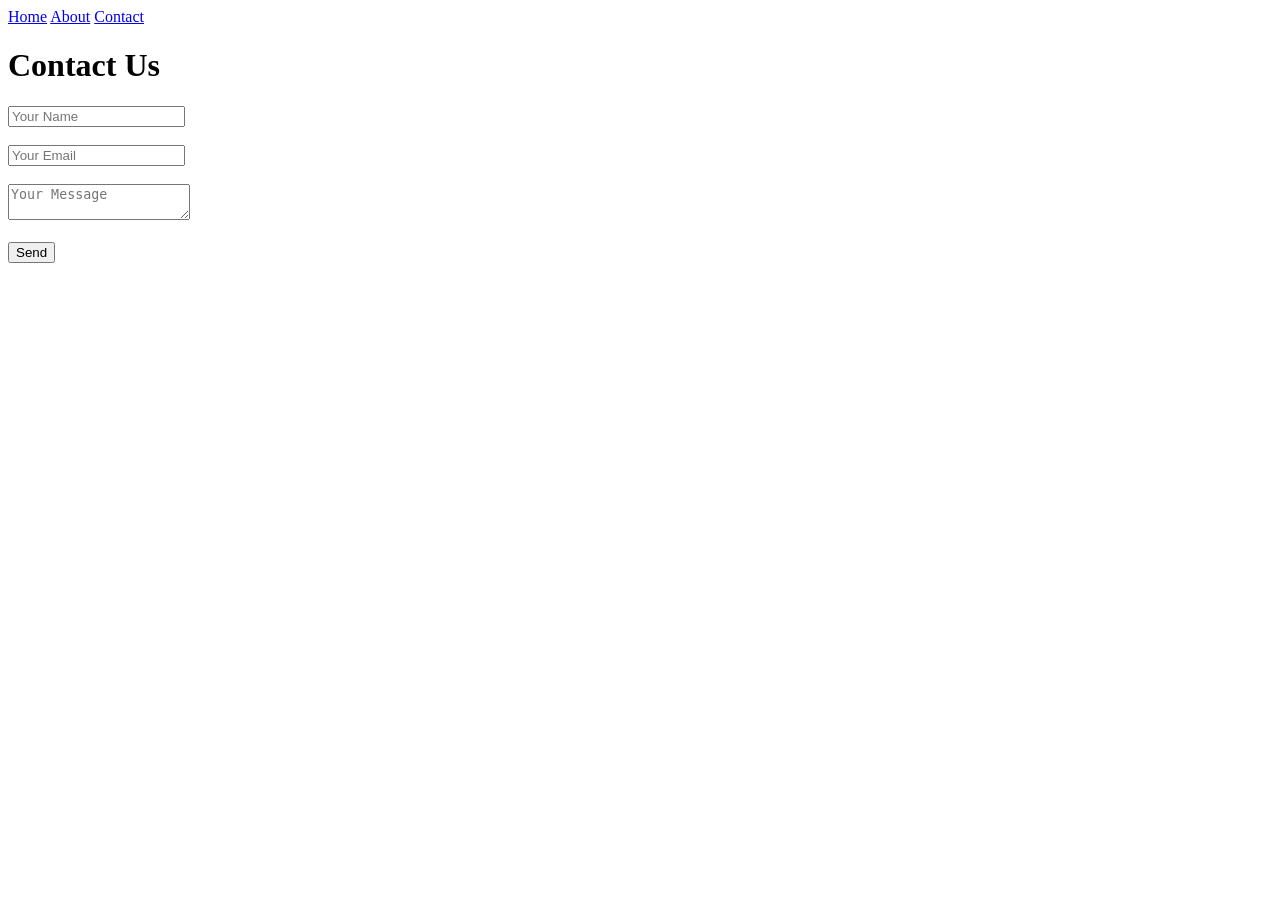
==== contact.html @ 3d091524 "Update and rename ctc.html to contact.html" ====
<!DOCTYPE html>
<html>
<head>
  <title>Contact Me</title>
  <link rel="stylesheet" href="style.css">
</head>
<body>

<nav>
  <a href="index.html">Home</a>
  <a href="about.html">About</a>
  <a href="contact.html">Contact</a>
</nav>

<h1>Contact Us</h1>

<form>
  <input type="text" placeholder="Your Name"><br><br>
  <input type="email" placeholder="Your Email"><br><br>
  <textarea placeholder="Your Message"></textarea><br><br>
  <button type="submit">Send</button>
</form>

</body>
</html>
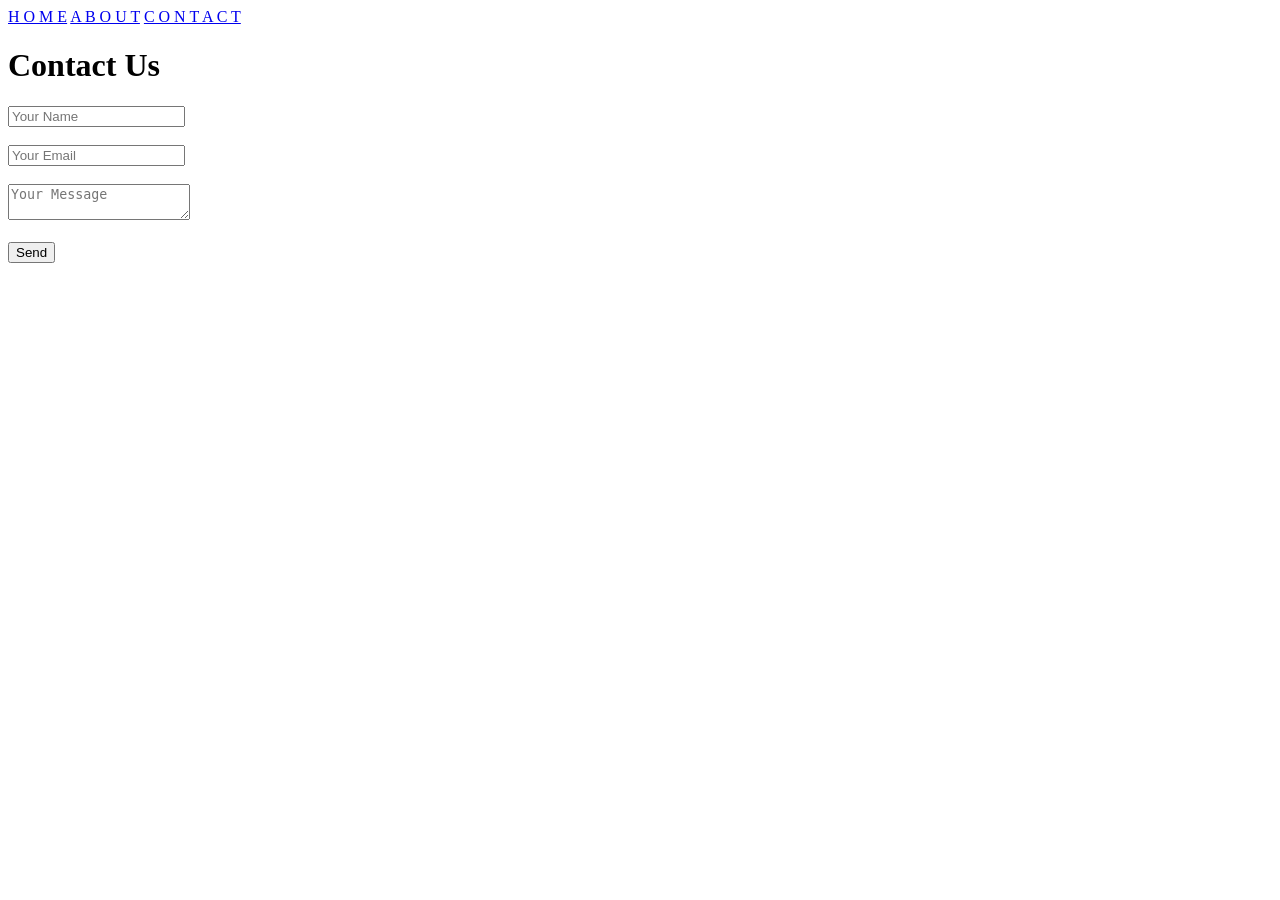
==== commit bcc04793: "Update contact.html" ====
--- a/contact.html
+++ b/contact.html
@@ -7,9 +7,9 @@
 <body>
 
 <nav>
-  <a href="index.html">Home</a>
-  <a href="about.html">About</a>
-  <a href="contact.html">Contact</a>
+  <a href="index.html">H O M E</a>
+  <a href="about.html">A B O U T</a>
+  <a href="contact.html">C O N T A C T</a>
 </nav>
 
 <h1>Contact Us</h1>
